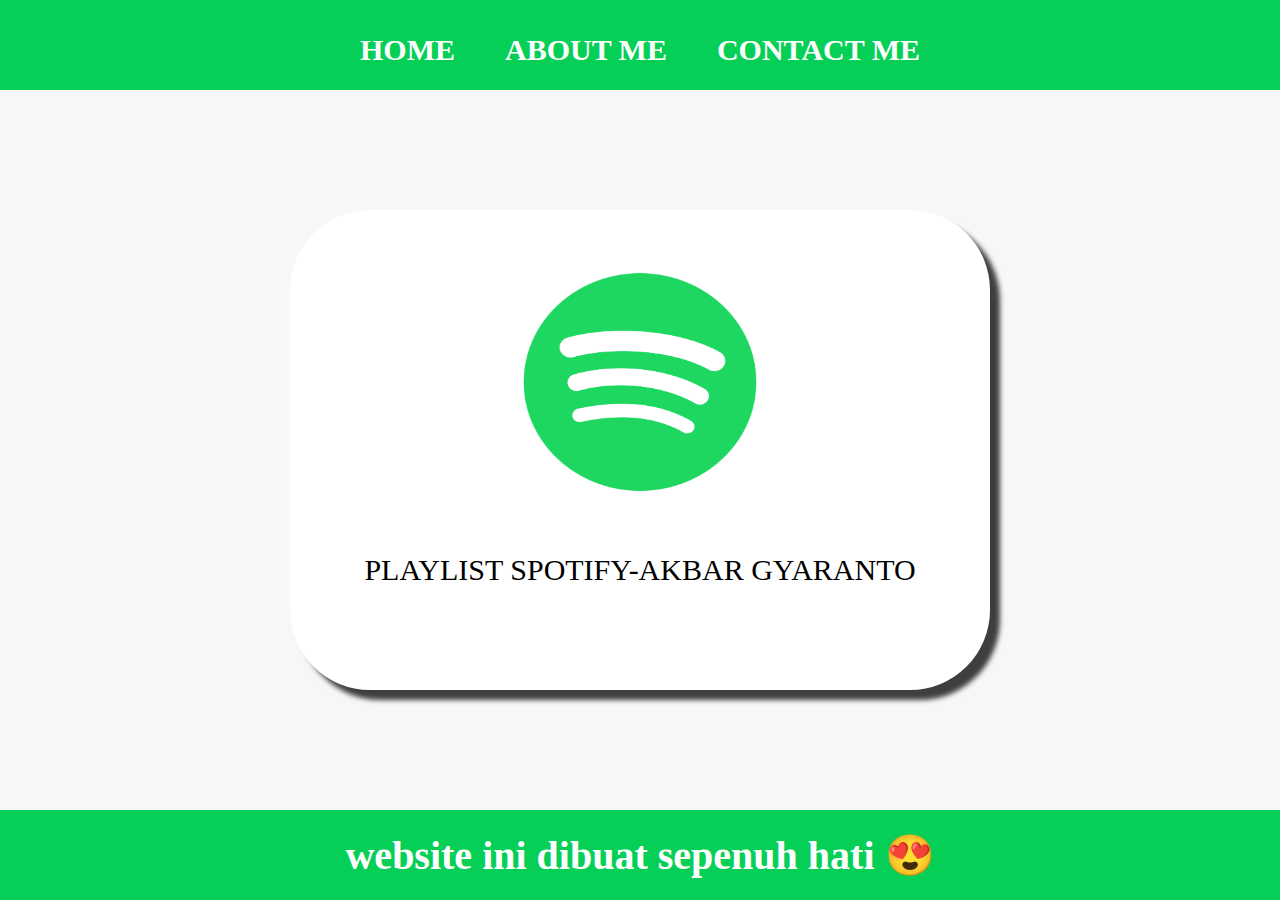
==== index.html @ 732a3eb9 "index.html" ====
<html>

<head>
    <title>WEB SAYA</title>
    <link rel="stylesheet" href="style.css" />
</head>

<body>
    <div class="container">


        <!-- NAVIGATION BAR -->
        <div class="container-navbar">
            <ul class="ul-navbar">
                <li class="li-navbar">
                    <a href="indeks.html" class="a-navbar">HOME</a>
                </li>
                <li class="li-navbar">
                    <a href="about.html" class="a-navbar">ABOUT ME</a>
                </li>
                <li class="li-navbar">
                    <a href="contact.html" class="a-navbar">CONTACT ME</a>
                </li>
            </ul>
        </div>
        <!-- NAVIGATION BAR SELESAI -->

        <!-- CONTENT 1 -->
        <div class="container-content">
            <a href="https://open.spotify.com/playlist/5ZNEQgFYyoHqQhEl9P2I6x?si=wI0Bk_uWRVuQBf86c4bfCg&dd=1" class="a-content">
                <img src="spotify.webp" class="img-content" />
                <p>PLAYLIST SPOTIFY-AKBAR GYARANTO</p>

            <!--DATA START -->
                <div id="biodata"></div>
            <!-- DATA END -->

            </a>

        </div>
        <!-- CONTENT 1 END -->

        <!-- FOOTER -->
        <div class="container-footer">
            <h1 class="h1-footer">website ini dibuat sepenuh hati 😍</h1>
        </div>
        <!-- FOOTER END -->
    </div>
    <script src="data.js" type="text/javascript" />
</body>

</html>
---- style.css ----
*,
html {
    margin: 0;
    padding: 0;
}

.container {}

.container-navbar {
    background-color: rgb(6, 207, 87);
    width: 100%;
    height: 10vh;
}

.ul-navbar {
display: flex;
height: 100px;
justify-content: center;
align-items: center;
}

.li-navbar {
list-style-type: none;
padding: 20px;
margin: 5px;
color: white;
font-size: 30px;
}

.li-navbar:hover {
    background-color: rgb(79, 77, 77);
    transition: .5s ease-in-out;
    transition-delay: .3s;
    border-radius: 8px;
}


.a-navbar {
    color: white;
    text-decoration: none;
    font-weight: 800;
}

.container-content {
    background-color: #f7f7f7;
    display: flex;
    justify-content: space-evenly;
    align-items: center;
    height: 80vh;
}

.a-content {
    background-color: white;
    color: black;
    text-decoration: none;
    font-size: 30px;
    width: 700px;
    height:480px;
    display: flex;
    flex-direction: column;
    justify-content: space-evenly;
    align-items: center;
    border-radius: 80px;
    box-shadow: 10px 10px 5px 0px rgba(0,0,0,0.75);
    -webkit-box-shadow: 10px 10px 5px 0px rgba(0,0,0,0.75);
    -moz-box-shadow: 10px 10px 5px 0px rgba(0,0,0,0.75);
}


.img-content {
    width: 50%;
    height: 50%;
}

.container-footer {
    height: 10vh;
background-color: rgb(6, 207, 87);
display: flex;
justify-content: center;
align-items: center;
}

.h1-footer {
font-size: 40px;
color: white;
}
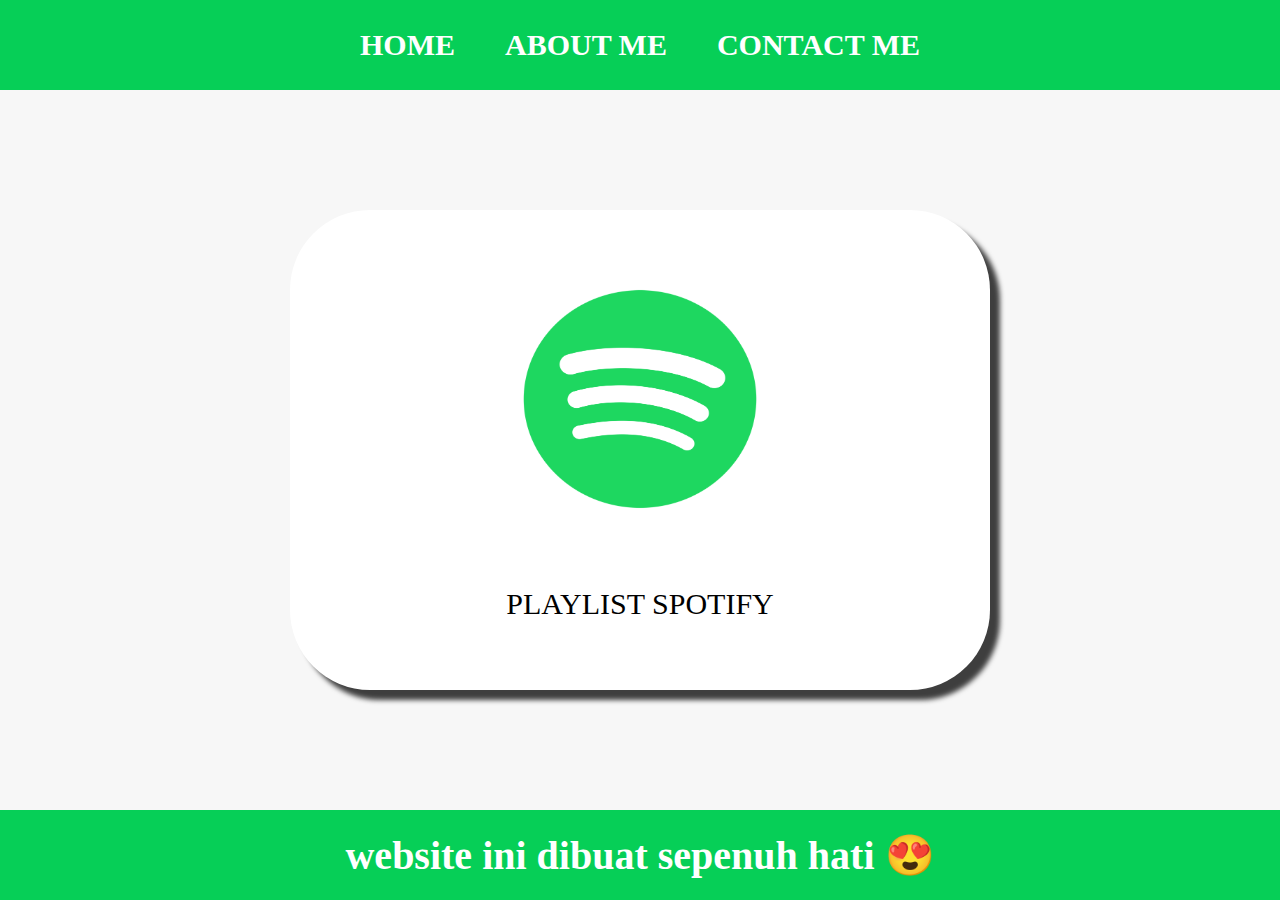
==== commit 0cf0d258: "mengubah nav" ====
--- a/index.html
+++ b/index.html
@@ -29,12 +29,7 @@
         <div class="container-content">
             <a href="https://open.spotify.com/playlist/5ZNEQgFYyoHqQhEl9P2I6x?si=wI0Bk_uWRVuQBf86c4bfCg&dd=1" class="a-content">
                 <img src="spotify.webp" class="img-content" />
-                <p>PLAYLIST SPOTIFY-AKBAR GYARANTO</p>
-
-            <!--DATA START -->
-                <div id="biodata"></div>
-            <!-- DATA END -->
-
+                <p>PLAYLIST SPOTIFY</p>
             </a>
 
         </div>
@@ -46,7 +41,6 @@
         </div>
         <!-- FOOTER END -->
     </div>
-    <script src="data.js" type="text/javascript" />
 </body>
 
 </html>--- a/style.css
+++ b/style.css
@@ -17,6 +17,7 @@
 height: 100px;
 justify-content: center;
 align-items: center;
+height:10vh;
 }
 
 .li-navbar {
@@ -25,6 +26,9 @@
 margin: 5px;
 color: white;
 font-size: 30px;
+text-align: center;
+justify-content: center;
+align-items: center;
 }
 
 .li-navbar:hover {
@@ -39,6 +43,8 @@
     color: white;
     text-decoration: none;
     font-weight: 800;
+  
+
 }
 
 .container-content {
